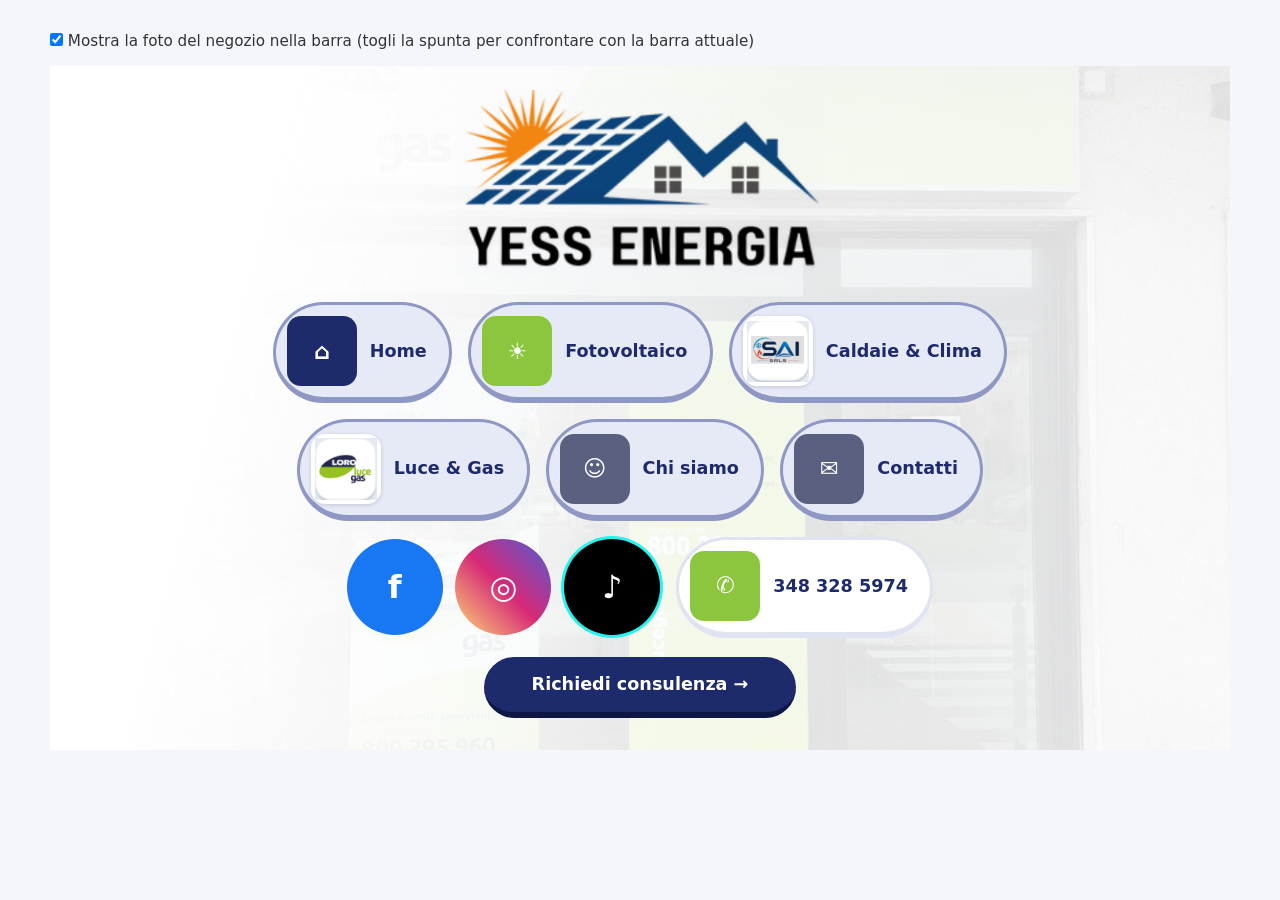
==== prova-barra/index.html @ cede3dca "Aggiungi prova barra con foto negozio velata e obliqua Co-Authored-By: Claude Sonnet 5.5 <noreply@an" ====
<!doctype html>
<html lang="it">
<head>
<meta charset="utf-8">
<meta name="viewport" content="width=device-width, initial-scale=1">
<title>Prova barra Yess Energia</title>
<style>
  :root{ --blu:#1d2a6b; --verde:#8cc63f; --pillola:#e6e9f6; --bordo:#8f97c4; --grigio:#5a6180 }
  *{box-sizing:border-box;margin:0}
  body{font:600 1.1rem/1.3 "Source Sans 3",system-ui,"Segoe UI",Arial,sans-serif;background:#f4f6fb;color:var(--blu);padding:2rem 1rem}
  .controllo{max-width:1180px;margin:0 auto 1rem;font:500 .95rem system-ui,sans-serif;color:#333}
  .controllo label{cursor:pointer}

  /* ===== BARRA ===== */
  .barra{position:relative;max-width:1180px;margin:0 auto;background:#fff;overflow:hidden;
         padding:1.5rem 1rem 2rem;text-align:center;isolation:isolate}
  /* Foto in sottoimpressione: leggera, velata, con sfumatura obliqua */
  .barra::before{
    content:"";position:absolute;inset:0;z-index:-1;
    background:url("negozio.jpg") center 35%/cover no-repeat;
    opacity:.17;                                   /* leggerezza: 0.15 = molto tenue, 0.35 = piu' visibile */
    -webkit-mask-image:linear-gradient(105deg,transparent 18%,#000 55%,#000 100%);
            mask-image:linear-gradient(105deg,transparent 18%,#000 55%,#000 100%);  /* bordo obliquo */
    filter:saturate(.8) blur(.4px);
    transition:opacity .3s;
  }
  /* velo bianco sopra la foto per leggere bene i pulsanti */
  .barra::after{
    content:"";position:absolute;inset:0;z-index:-1;
    background:linear-gradient(105deg,rgba(255,255,255,.6),rgba(255,255,255,.25) 70%);
  }
  .barra.senza::before,.barra.senza::after{opacity:0}

  .logo{mix-blend-mode:multiply;display:block;margin:0 auto 1.6rem;width:min(370px,80%);height:auto}
  .righe{display:flex;flex-wrap:wrap;justify-content:center;gap:1rem;max-width:900px;margin:0 auto}
  .pill{display:inline-flex;align-items:center;gap:.8rem;padding:.7rem 1.4rem .7rem .7rem;border-radius:999px;
        background:var(--pillola);border:3px solid var(--bordo);border-bottom-width:6px;text-decoration:none;color:var(--blu);font-weight:700}
  .pill:hover,.pill:focus-visible{background:#fff;outline:2px solid var(--blu)}
  .ico{width:70px;height:70px;border-radius:14px;display:grid;place-items:center;background:var(--grigio);color:#fff;font-size:1.4rem;flex:none}
  .ico.blu{background:var(--blu)} .ico.verde{background:var(--verde)} .ico.img{background:#fff;padding:4px;box-shadow:0 1px 4px rgba(0,0,0,.15)}
  .ico img{width:100%;height:100%;object-fit:contain}
  .riga-social{display:flex;gap:.8rem;align-items:center;flex-wrap:wrap;justify-content:center}
  .tondo{width:96px;height:96px;border-radius:50%;display:grid;place-items:center;color:#fff;font-size:2rem;font-weight:800;text-decoration:none}
  .fb{background:#1877f2}.ig{background:linear-gradient(45deg,#feda75,#d62976,#4f5bd5)}.tt{background:#000;box-shadow:0 0 0 3px #25f4ee}
  .tel{background:#fff;border-color:#dfe3f2}
  .cta{display:inline-block;margin-top:1.2rem;background:var(--blu);color:#fff;padding:1rem 3rem;border-radius:999px;border-bottom:6px solid #0e1744;text-decoration:none;font-weight:700}
  @media (max-width:600px){ .ico{width:54px;height:54px} .pill{font-size:1rem} }
</style>
</head>
<body>
<div class="controllo"><label><input type="checkbox" id="foto" checked> Mostra la foto del negozio nella barra (togli la spunta per confrontare con la barra attuale)</label></div>

<header class="barra" id="barra">
  <img class="logo" src="logo.png" alt="Yess Energia">
  <nav aria-label="Menu principale">
    <div class="righe">
      <a class="pill" href="#"><span class="ico blu">⌂</span>Home</a>
      <a class="pill" href="#"><span class="ico verde">☀</span>Fotovoltaico</a>
      <a class="pill" href="#"><span class="ico img"><img src="icona-sai.png" alt=""></span>Caldaie &amp; Clima</a>
      <a class="pill" href="#"><span class="ico img"><img src="icona-loro.png" alt=""></span>Luce &amp; Gas</a>
      <a class="pill" href="#"><span class="ico">☺</span>Chi siamo</a>
      <a class="pill" href="#"><span class="ico">✉</span>Contatti</a>
      <span class="riga-social">
        <a class="tondo fb" href="#" aria-label="Facebook">f</a>
        <a class="tondo ig" href="#" aria-label="Instagram">◎</a>
        <a class="tondo tt" href="#" aria-label="TikTok">♪</a>
      </span>
      <a class="pill tel" href="tel:3483285974"><span class="ico verde">✆</span>348 328 5974</a>
    </div>
  </nav>
  <a class="cta" href="#">Richiedi consulenza →</a>
</header>

<script>
  document.getElementById('foto').addEventListener('change',function(){
    document.getElementById('barra').classList.toggle('senza',!this.checked);
  });
</script>
</body>
</html>
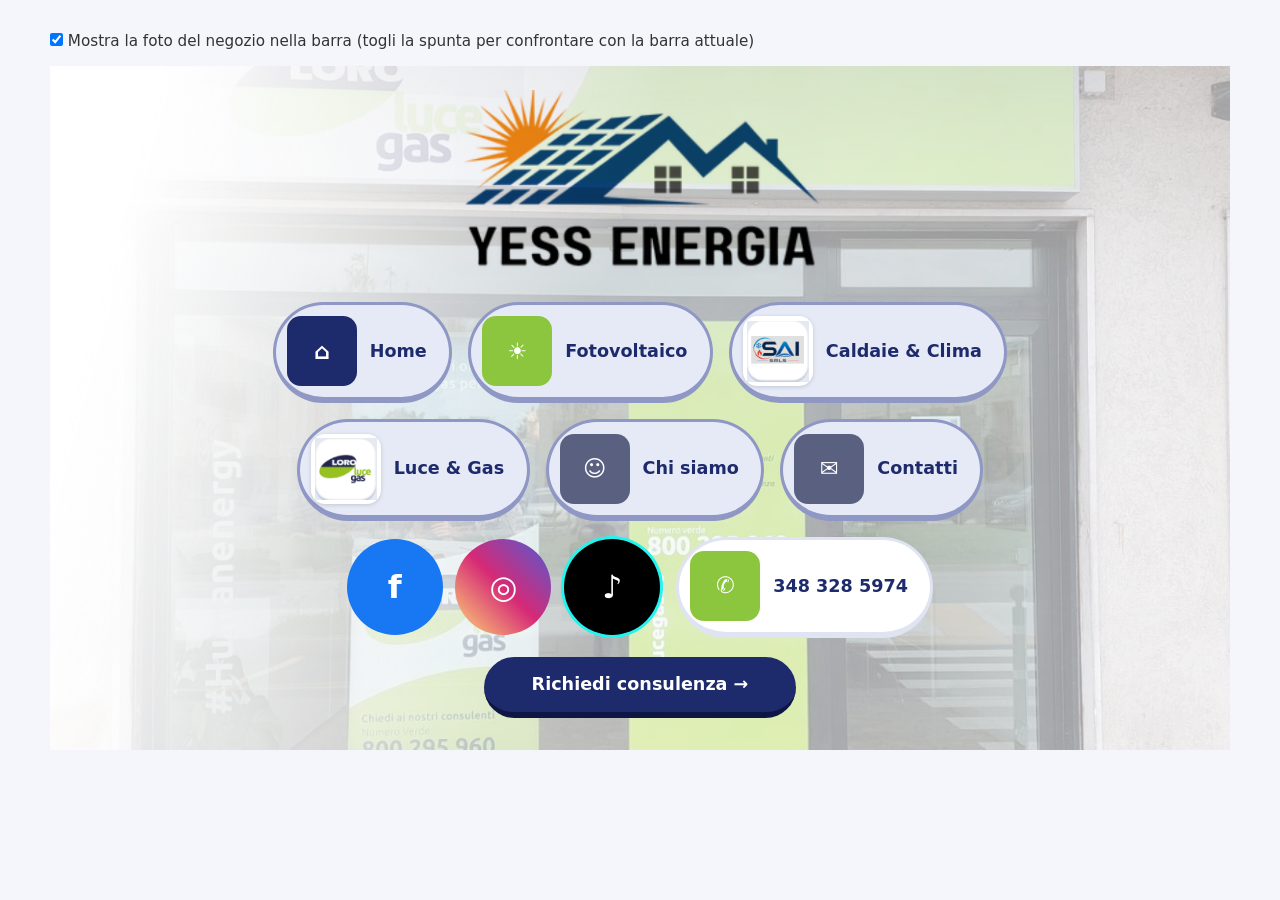
==== commit 01872182: "Foto barra piu' visibile Co-Authored-By: Claude Sonnet 5.5 <noreply@anthropic.com> Claude-Session: h" ====
--- a/prova-barra/index.html
+++ b/prova-barra/index.html
@@ -18,16 +18,16 @@
   .barra::before{
     content:"";position:absolute;inset:0;z-index:-1;
     background:url("negozio.jpg") center 35%/cover no-repeat;
-    opacity:.17;                                   /* leggerezza: 0.15 = molto tenue, 0.35 = piu' visibile */
-    -webkit-mask-image:linear-gradient(105deg,transparent 18%,#000 55%,#000 100%);
-            mask-image:linear-gradient(105deg,transparent 18%,#000 55%,#000 100%);  /* bordo obliquo */
-    filter:saturate(.8) blur(.4px);
+    opacity:.40;                                   /* leggerezza: 0.15 = molto tenue, 0.35 = piu' visibile */
+    -webkit-mask-image:linear-gradient(105deg,transparent 8%,#000 45%,#000 100%);
+            mask-image:linear-gradient(105deg,transparent 8%,#000 45%,#000 100%);  /* bordo obliquo */
+    filter:saturate(.95) blur(.4px);
     transition:opacity .3s;
   }
   /* velo bianco sopra la foto per leggere bene i pulsanti */
   .barra::after{
     content:"";position:absolute;inset:0;z-index:-1;
-    background:linear-gradient(105deg,rgba(255,255,255,.6),rgba(255,255,255,.25) 70%);
+    background:linear-gradient(105deg,rgba(255,255,255,.35),rgba(255,255,255,.04) 70%);
   }
   .barra.senza::before,.barra.senza::after{opacity:0}
 
@@ -45,6 +45,8 @@
   .tel{background:#fff;border-color:#dfe3f2}
   .cta{display:inline-block;margin-top:1.2rem;background:var(--blu);color:#fff;padding:1rem 3rem;border-radius:999px;border-bottom:6px solid #0e1744;text-decoration:none;font-weight:700}
   @media (max-width:600px){ .ico{width:54px;height:54px} .pill{font-size:1rem} }
+  @media (prefers-color-scheme: dark){ :root:not([data-theme="light"]) body{background:#12141c} :root:not([data-theme="light"]) .controllo{color:#ddd} }
+  :root[data-theme="dark"] body{background:#12141c} :root[data-theme="dark"] .controllo{color:#ddd}
 </style>
 </head>
 <body>
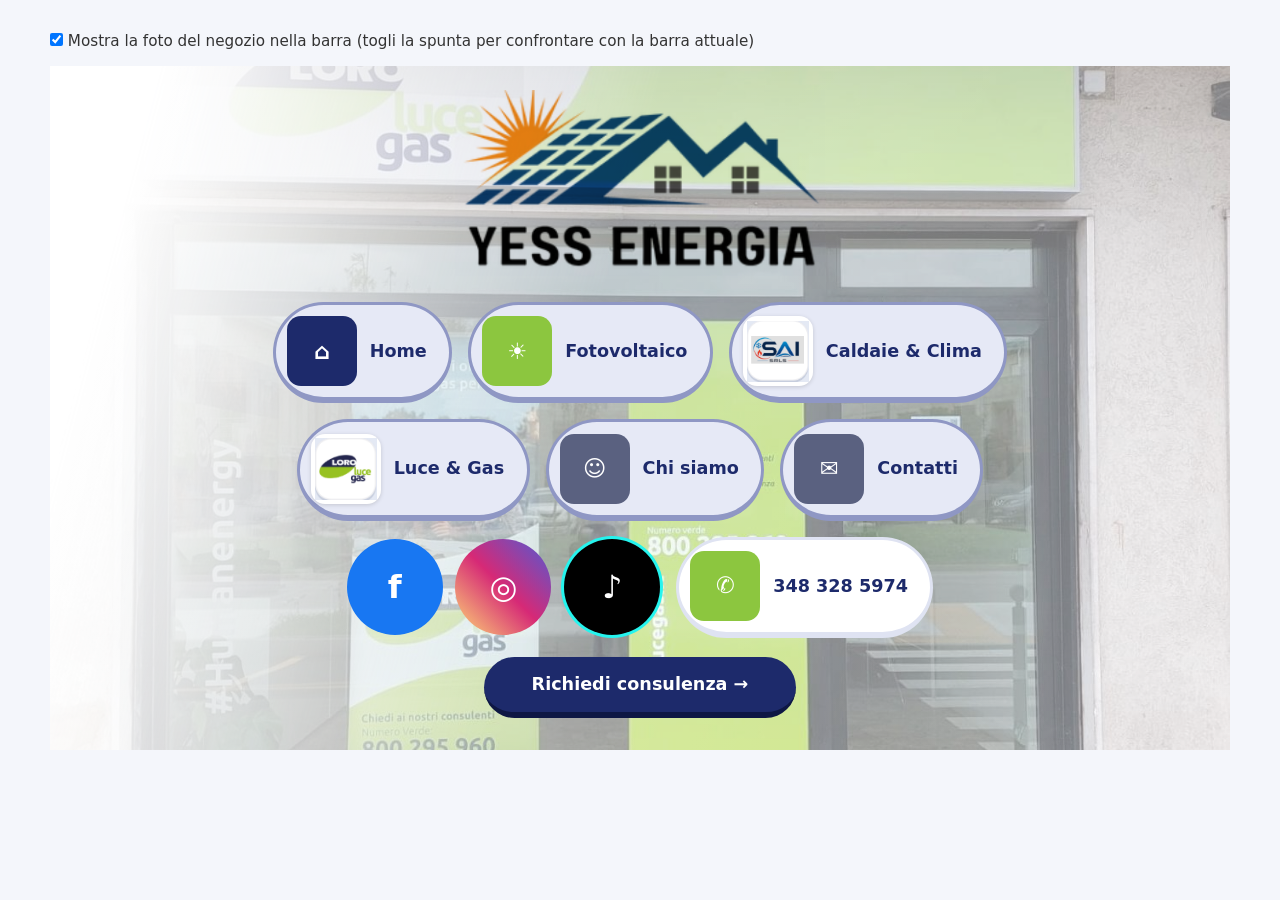
==== commit c03f955d: "Foto barra a 0.55 Co-Authored-By: Claude Sonnet 5.5 <noreply@anthropic.com> Claude-Session: https://" ====
--- a/prova-barra/index.html
+++ b/prova-barra/index.html
@@ -18,7 +18,7 @@
   .barra::before{
     content:"";position:absolute;inset:0;z-index:-1;
     background:url("negozio.jpg") center 35%/cover no-repeat;
-    opacity:.40;                                   /* leggerezza: 0.15 = molto tenue, 0.35 = piu' visibile */
+    opacity:.55;                                   /* leggerezza: 0.15 = molto tenue, 0.35 = piu' visibile */
     -webkit-mask-image:linear-gradient(105deg,transparent 8%,#000 45%,#000 100%);
             mask-image:linear-gradient(105deg,transparent 8%,#000 45%,#000 100%);  /* bordo obliquo */
     filter:saturate(.95) blur(.4px);
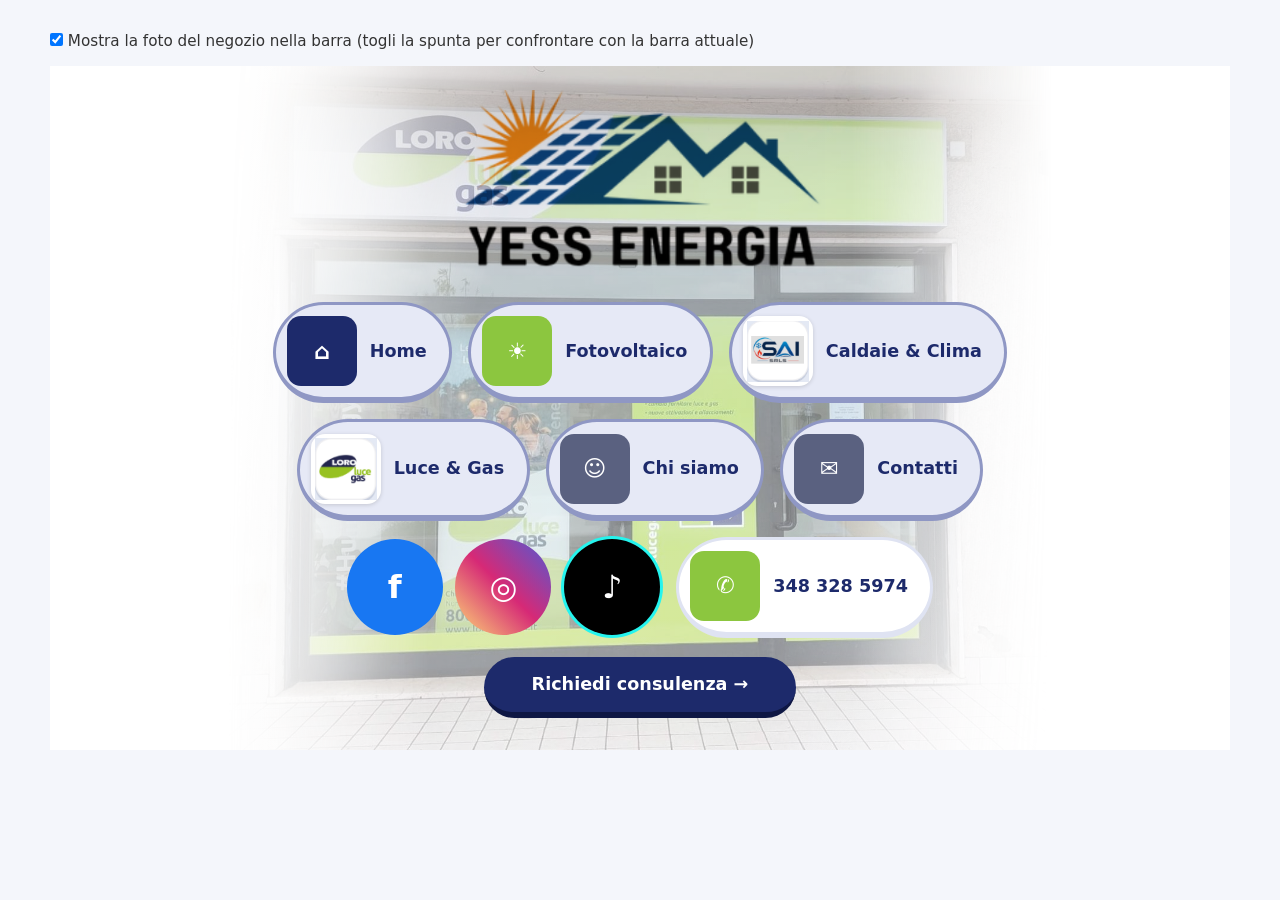
==== commit 2dd310ce: "Foto barra rimpicciolita con bordi sfumati Co-Authored-By: Claude Sonnet 5.5 <noreply@anthropic.com>" ====
--- a/prova-barra/index.html
+++ b/prova-barra/index.html
@@ -17,10 +17,12 @@
   /* Foto in sottoimpressione: leggera, velata, con sfumatura obliqua */
   .barra::before{
     content:"";position:absolute;inset:0;z-index:-1;
-    background:url("negozio.jpg") center 35%/cover no-repeat;
+    background:url("negozio.jpg") center/auto 100% no-repeat;
     opacity:.55;                                   /* leggerezza: 0.15 = molto tenue, 0.35 = piu' visibile */
-    -webkit-mask-image:linear-gradient(105deg,transparent 8%,#000 45%,#000 100%);
-            mask-image:linear-gradient(105deg,transparent 8%,#000 45%,#000 100%);  /* bordo obliquo */
+    -webkit-mask-image:linear-gradient(105deg,transparent 12%,#000 36%,#000 64%,transparent 90%),linear-gradient(90deg,transparent 15%,#000 32%,#000 68%,transparent 85%);
+  -webkit-mask-composite:source-in;
+          mask-image:linear-gradient(105deg,transparent 12%,#000 36%,#000 64%,transparent 90%),linear-gradient(90deg,transparent 15%,#000 32%,#000 68%,transparent 85%);
+          mask-composite:intersect;
     filter:saturate(.95) blur(.4px);
     transition:opacity .3s;
   }
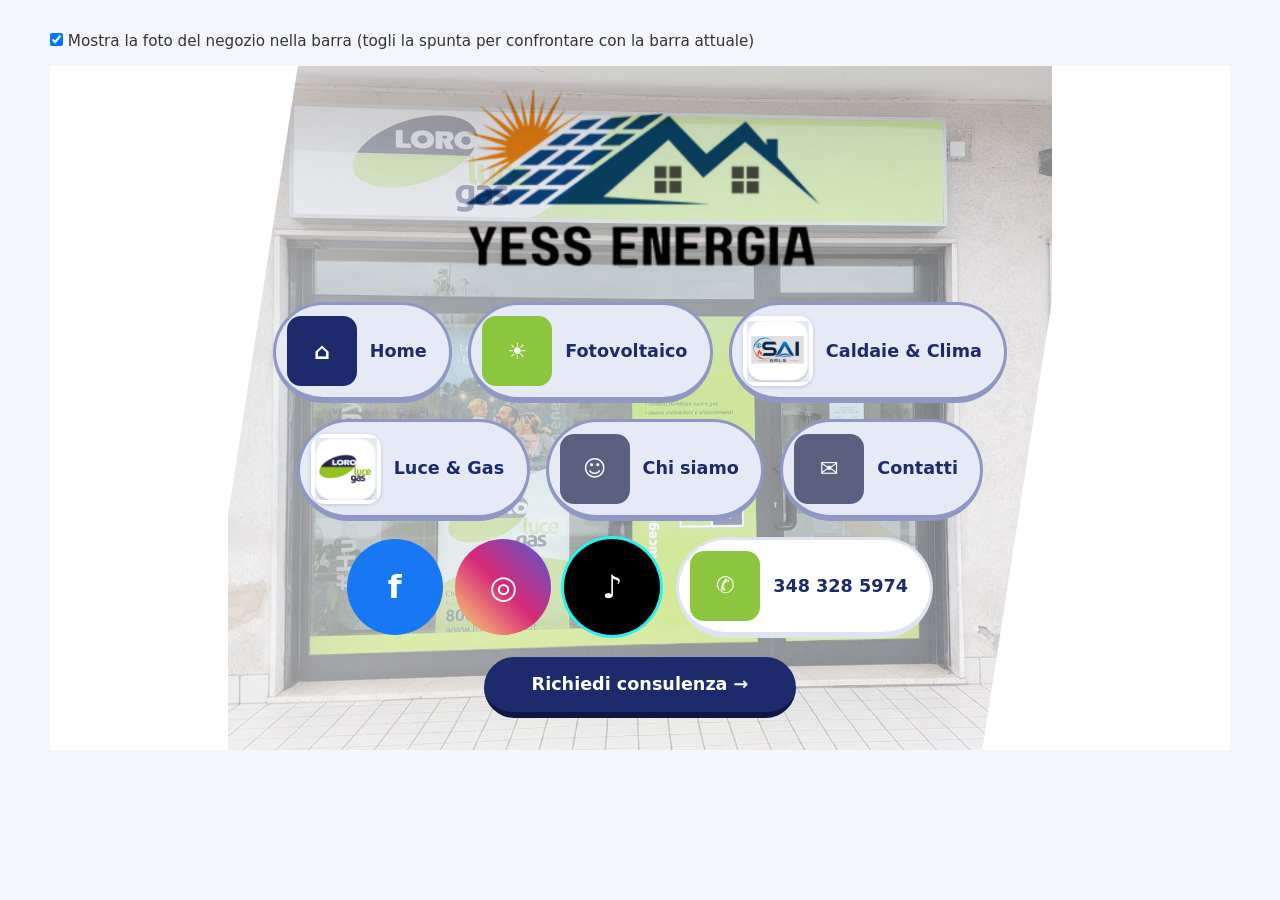
==== commit 479b48b8: "Foto barra senza sfumatura, bordi netti obliqui Co-Authored-By: Claude Sonnet 5.5 <noreply@anthropic" ====
--- a/prova-barra/index.html
+++ b/prova-barra/index.html
@@ -19,10 +19,7 @@
     content:"";position:absolute;inset:0;z-index:-1;
     background:url("negozio.jpg") center/auto 100% no-repeat;
     opacity:.55;                                   /* leggerezza: 0.15 = molto tenue, 0.35 = piu' visibile */
-    -webkit-mask-image:linear-gradient(105deg,transparent 12%,#000 36%,#000 64%,transparent 90%),linear-gradient(90deg,transparent 15%,#000 32%,#000 68%,transparent 85%);
-  -webkit-mask-composite:source-in;
-          mask-image:linear-gradient(105deg,transparent 12%,#000 36%,#000 64%,transparent 90%),linear-gradient(90deg,transparent 15%,#000 32%,#000 68%,transparent 85%);
-          mask-composite:intersect;
+    clip-path:polygon(21% 0,88% 0,79% 100%,12% 100%);   /* bordi netti, inclinati (obliqua) */
     filter:saturate(.95) blur(.4px);
     transition:opacity .3s;
   }
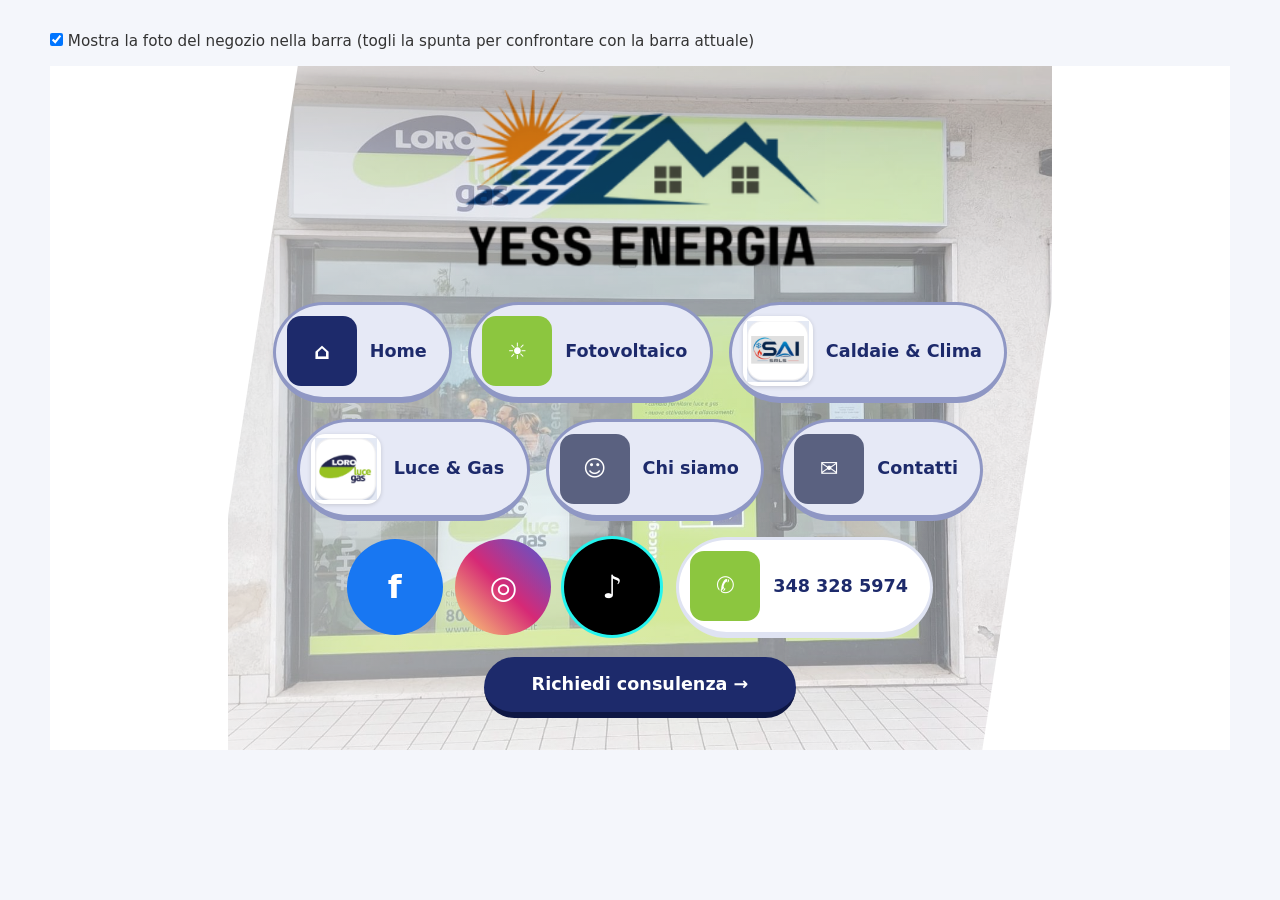
==== commit a012b02d: "Foto barra animata: zoom e movimento in 15 secondi, in loop Co-Authored-By: Claude Sonnet 5.5 <norep" ====
--- a/prova-barra/index.html
+++ b/prova-barra/index.html
@@ -46,6 +46,16 @@
   @media (max-width:600px){ .ico{width:54px;height:54px} .pill{font-size:1rem} }
   @media (prefers-color-scheme: dark){ :root:not([data-theme="light"]) body{background:#12141c} :root:not([data-theme="light"]) .controllo{color:#ddd} }
   :root[data-theme="dark"] body{background:#12141c} :root[data-theme="dark"] .controllo{color:#ddd}
+/* Movimento lento: la foto si ingrandisce e scorre per 15 secondi, poi ricomincia.
+   Per farla tornare indietro in modo morbido invece di ripartire di colpo,
+   cambia "infinite" in "infinite alternate". */
+@keyframes zoom-barra{
+  from{background-size:auto 100%;background-position:50% 50%}
+  to  {background-size:auto 135%;background-position:62% 38%}
+}
+@media (prefers-reduced-motion:no-preference){
+  .barra::before{animation:zoom-barra 15s linear infinite}
+}
 </style>
 </head>
 <body>
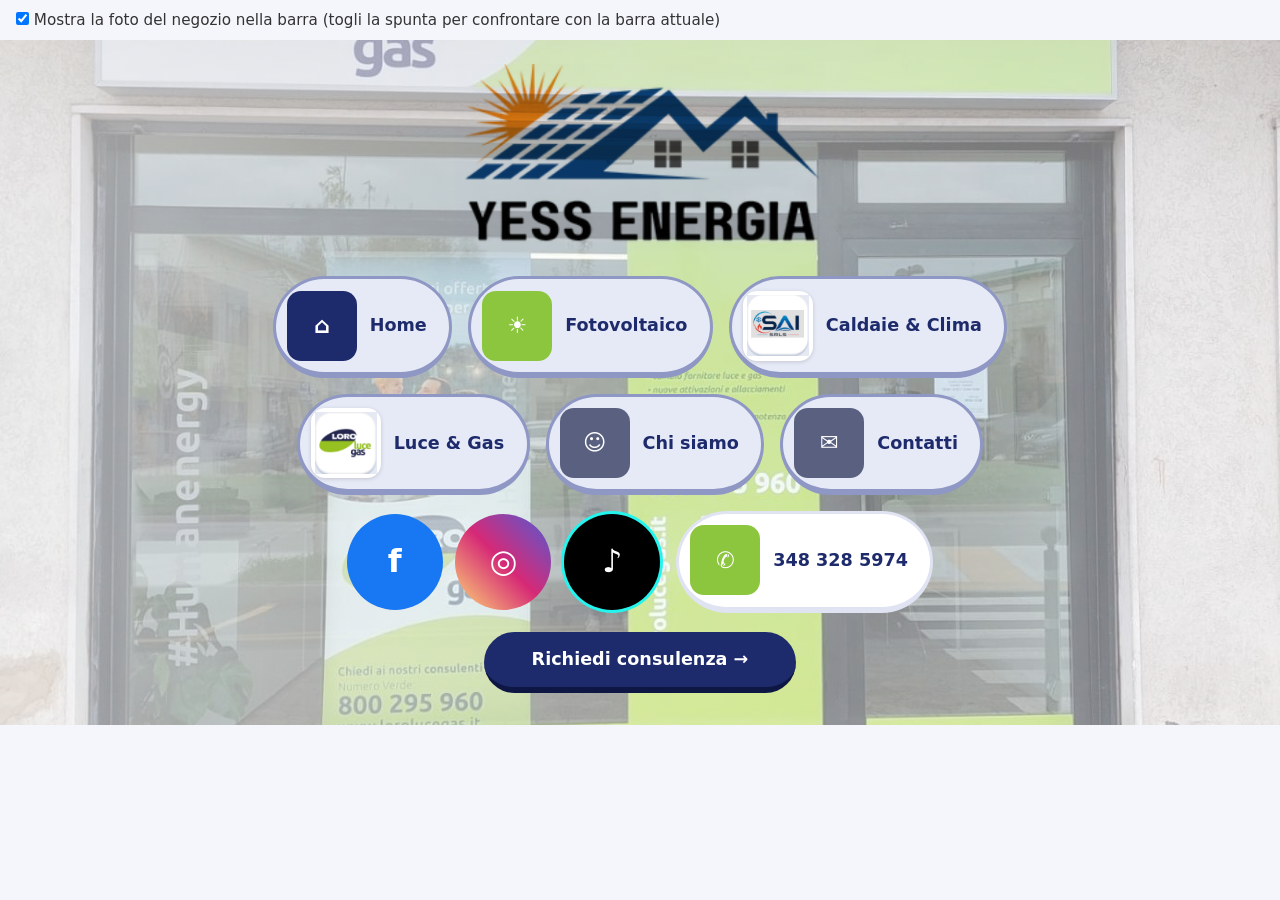
==== commit 1f033e55: "Foto barra a tutta larghezza con zoom animato Co-Authored-By: Claude Sonnet 5.5 <noreply@anthropic.c" ====
--- a/prova-barra/index.html
+++ b/prova-barra/index.html
@@ -7,19 +7,18 @@
 <style>
   :root{ --blu:#1d2a6b; --verde:#8cc63f; --pillola:#e6e9f6; --bordo:#8f97c4; --grigio:#5a6180 }
   *{box-sizing:border-box;margin:0}
-  body{font:600 1.1rem/1.3 "Source Sans 3",system-ui,"Segoe UI",Arial,sans-serif;background:#f4f6fb;color:var(--blu);padding:2rem 1rem}
-  .controllo{max-width:1180px;margin:0 auto 1rem;font:500 .95rem system-ui,sans-serif;color:#333}
+  body{font:600 1.1rem/1.3 "Source Sans 3",system-ui,"Segoe UI",Arial,sans-serif;background:#f4f6fb;color:var(--blu);padding:0}
+  .controllo{margin:0;padding:.7rem 1rem;font:500 .95rem system-ui,sans-serif;color:#333}
   .controllo label{cursor:pointer}
 
   /* ===== BARRA ===== */
-  .barra{position:relative;max-width:1180px;margin:0 auto;background:#fff;overflow:hidden;
+  .barra{position:relative;width:100%;margin:0;background:#fff;overflow:hidden;
          padding:1.5rem 1rem 2rem;text-align:center;isolation:isolate}
   /* Foto in sottoimpressione: leggera, velata, con sfumatura obliqua */
   .barra::before{
     content:"";position:absolute;inset:0;z-index:-1;
-    background:url("negozio.jpg") center/auto 100% no-repeat;
+    background:url("negozio.jpg") center/cover no-repeat;
     opacity:.55;                                   /* leggerezza: 0.15 = molto tenue, 0.35 = piu' visibile */
-    clip-path:polygon(21% 0,88% 0,79% 100%,12% 100%);   /* bordi netti, inclinati (obliqua) */
     filter:saturate(.95) blur(.4px);
     transition:opacity .3s;
   }
@@ -50,8 +49,8 @@
    Per farla tornare indietro in modo morbido invece di ripartire di colpo,
    cambia "infinite" in "infinite alternate". */
 @keyframes zoom-barra{
-  from{background-size:auto 100%;background-position:50% 50%}
-  to  {background-size:auto 135%;background-position:62% 38%}
+  from{transform:scale(1) translate(0,0)}
+  to  {transform:scale(1.3) translate(-3%,2%)}
 }
 @media (prefers-reduced-motion:no-preference){
   .barra::before{animation:zoom-barra 15s linear infinite}
